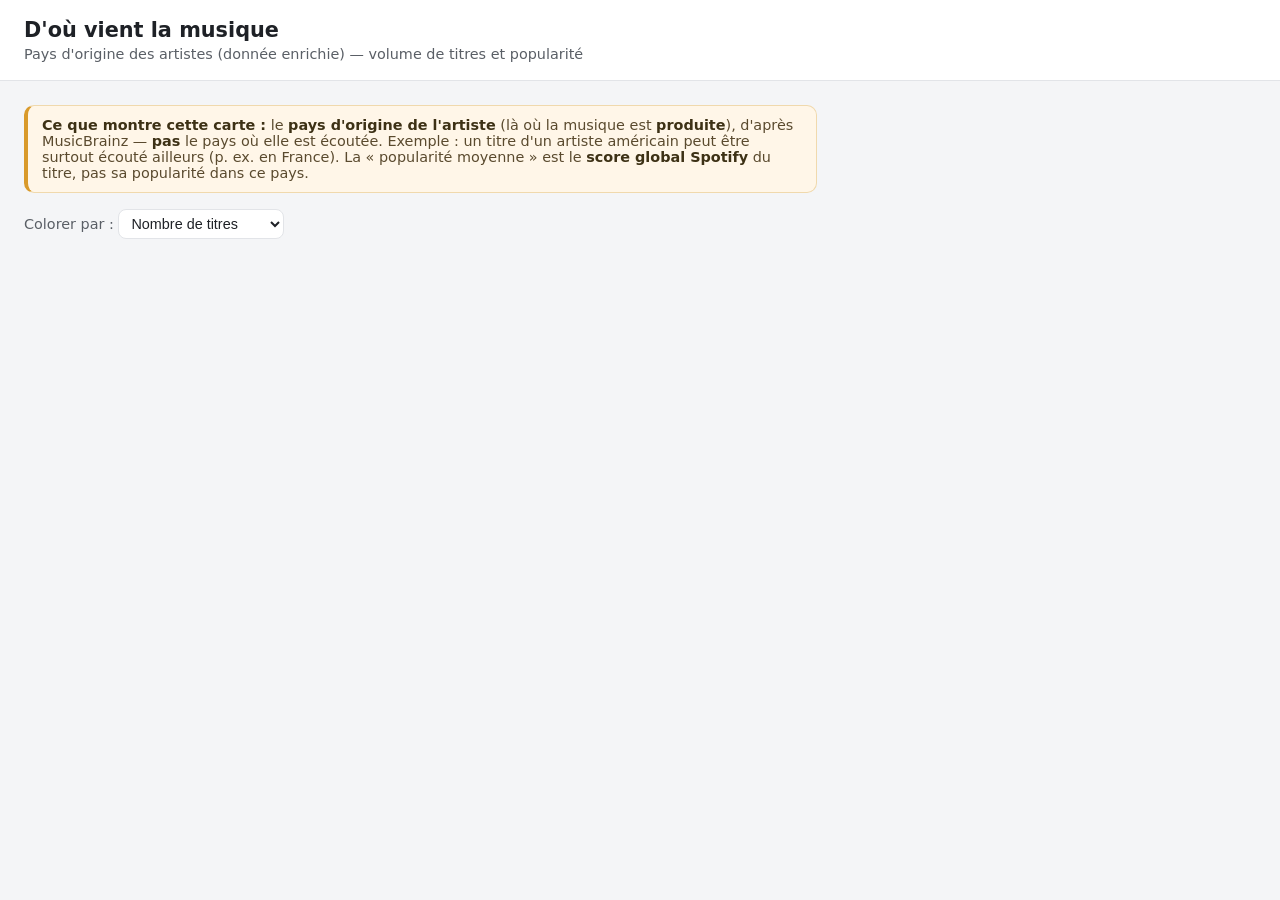
==== carte.html @ f5d2cfaa "Carte : choroplèthe des pays d'origine (base + légende + métrique)" ====
<!DOCTYPE html>
<html lang="fr">
<head>
  <meta charset="UTF-8" />
  <meta name="viewport" content="width=device-width, initial-scale=1" />
  <title>Carte des pays d'origine — Spotify</title>
  <style>
    body { margin: 0; font-family: "Segoe UI", system-ui, sans-serif; color: #1e2126; background: #f4f5f7; }
    header { padding: 18px 24px; background: #fff; border-bottom: 1px solid #e2e4e8; }
    header h1 { margin: 0; font-size: 1.3rem; }
    header p  { margin: 4px 0 0; color: #5a5f66; font-size: .9rem; }
    main { padding: 24px; }
    #map svg { max-width: 960px; width: 100%; height: auto; background: #f4f5f7; }
    .note { color: #8b8e95; font-size: .85rem; font-style: italic; margin: 0 0 12px; }
    .caveat {
      background: #fff6e8; border: 1px solid #f0d9ad; border-left: 4px solid #d99a2b;
      border-radius: 10px; padding: 11px 14px; margin: 0 0 16px;
      font-size: .9rem; color: #5a4a2e; max-width: 760px;
    }
    .caveat b { color: #3d3115; }
    .toolbar { margin-bottom: 12px; font-size: .9rem; color: #5a5f66; }
    .toolbar select {
      font-size: .9rem; padding: 5px 8px; border: 1px solid #e2e4e8;
      border-radius: 8px; background: #fff; color: #1e2126;
    }
    .tooltip {
      position: fixed; pointer-events: none; display: none;
      background: #fff; border: 1px solid #e2e4e8; border-radius: 6px;
      padding: 6px 9px; font-size: 12px; color: #1e2126;
      box-shadow: 0 4px 14px rgba(0,0,0,.12); z-index: 10;
    }
  </style>
</head>
<body>
  <header>
    <h1>D'où vient la musique</h1>
    <p>Pays d'origine des artistes (donnée enrichie) — volume de titres et popularité</p>
  </header>

  <main>
    <div class="caveat">
      <b>Ce que montre cette carte :</b> le <b>pays d'origine de l'artiste</b> (là où la musique est
      <b>produite</b>), d'après MusicBrainz — <b>pas</b> le pays où elle est écoutée. Exemple : un titre
      d'un artiste américain peut être surtout écouté ailleurs (p. ex. en France). La « popularité moyenne »
      est le <b>score global Spotify</b> du titre, pas sa popularité dans ce pays.
    </div>
    <div class="toolbar">
      <label>Colorer par :
        <select id="metric-filter">
          <option value="tracks">Nombre de titres</option>
          <option value="avg_popularity">Popularité moyenne</option>
        </select>
      </label>
    </div>
    <p id="coverage" class="note"></p>
    <div id="map"></div>
  </main>

  <div id="tip" class="tooltip"></div>

  <script src="https://d3js.org/d3.v7.min.js"></script>
  <script src="js/DataLoader.js"></script>
  <script src="js/carte/carte.js"></script>
</body>
</html>
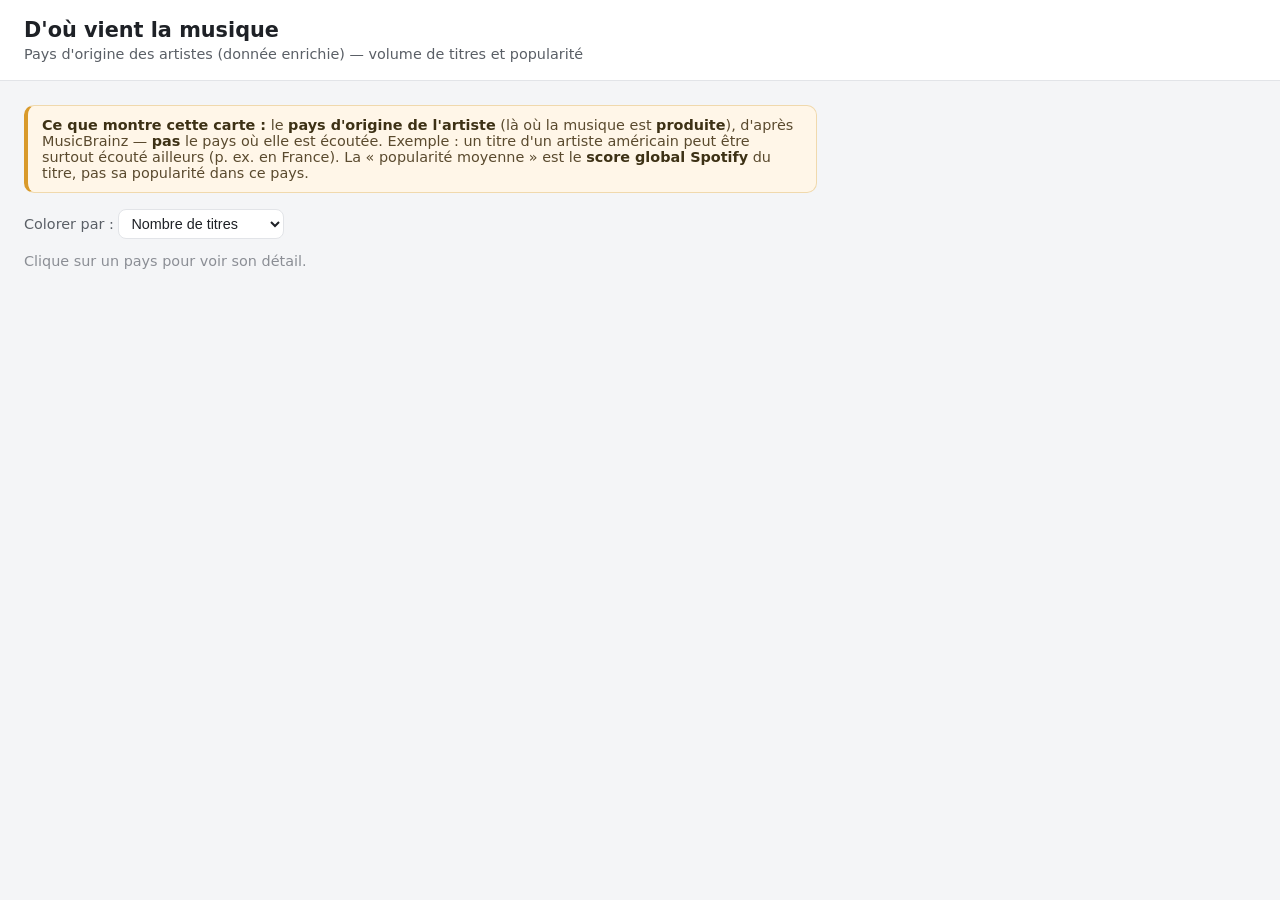
==== commit c94b7353: "Carte : clic sur un pays -> détail + mention origine≠écoute" ====
--- a/carte.html
+++ b/carte.html
@@ -18,6 +18,18 @@
       font-size: .9rem; color: #5a4a2e; max-width: 760px;
     }
     .caveat b { color: #3d3115; }
+    .detail {
+      max-width: 760px; margin: 14px 0 0; min-height: 1px;
+    }
+    .detail .card {
+      background: #fff; border: 1px solid #e2e4e8; border-left: 4px solid #2f6fb0;
+      border-radius: 12px; padding: 14px 16px;
+    }
+    .detail h3 { margin: 0 0 10px; font-size: 1.05rem; }
+    .detail .stats { display: flex; flex-wrap: wrap; gap: 10px 26px; }
+    .detail .stats div { font-size: .85rem; color: #5a5f66; display: flex; flex-direction: column; }
+    .detail .stats span { font-size: 1.4rem; font-weight: 600; color: #1e2126; }
+    .detail .muted { color: #8b8e95; font-size: .9rem; }
     .toolbar { margin-bottom: 12px; font-size: .9rem; color: #5a5f66; }
     .toolbar select {
       font-size: .9rem; padding: 5px 8px; border: 1px solid #e2e4e8;
@@ -54,6 +66,7 @@
     </div>
     <p id="coverage" class="note"></p>
     <div id="map"></div>
+    <div id="detail" class="detail"><p class="muted">Clique sur un pays pour voir son détail.</p></div>
   </main>
 
   <div id="tip" class="tooltip"></div>
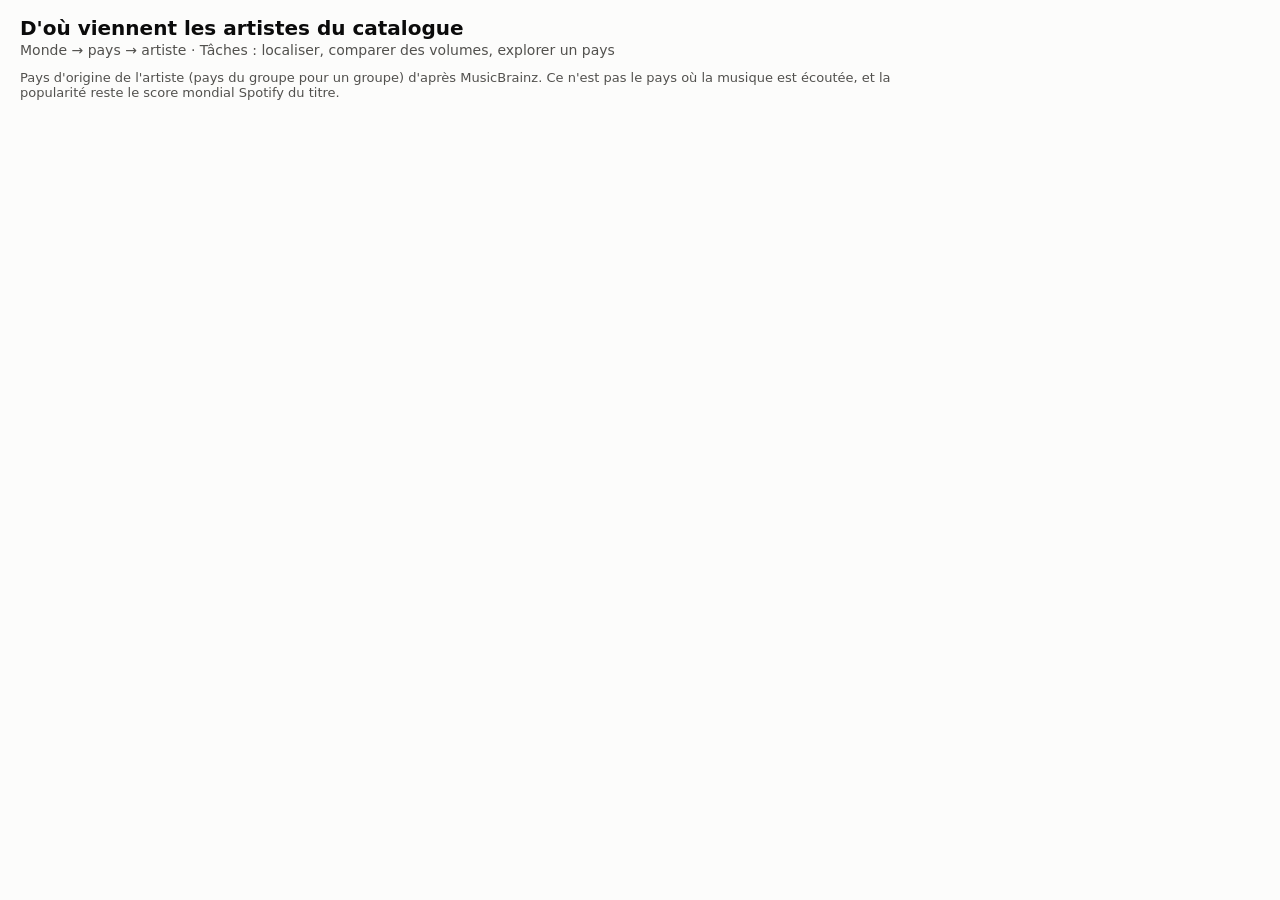
==== commit 4fae9043: "Carte : symboles proportionnels et zoom sémantique monde, pays, artiste" ====
--- a/carte.html
+++ b/carte.html
@@ -1,78 +1,23 @@
 <!DOCTYPE html>
 <html lang="fr">
 <head>
-  <meta charset="UTF-8" />
-  <meta name="viewport" content="width=device-width, initial-scale=1" />
-  <title>Carte des pays d'origine — Spotify</title>
-  <style>
-    body { margin: 0; font-family: "Segoe UI", system-ui, sans-serif; color: #1e2126; background: #f4f5f7; }
-    header { padding: 18px 24px; background: #fff; border-bottom: 1px solid #e2e4e8; }
-    header h1 { margin: 0; font-size: 1.3rem; }
-    header p  { margin: 4px 0 0; color: #5a5f66; font-size: .9rem; }
-    main { padding: 24px; }
-    #map svg { max-width: 960px; width: 100%; height: auto; background: #f4f5f7; }
-    .note { color: #8b8e95; font-size: .85rem; font-style: italic; margin: 0 0 12px; }
-    .caveat {
-      background: #fff6e8; border: 1px solid #f0d9ad; border-left: 4px solid #d99a2b;
-      border-radius: 10px; padding: 11px 14px; margin: 0 0 16px;
-      font-size: .9rem; color: #5a4a2e; max-width: 760px;
-    }
-    .caveat b { color: #3d3115; }
-    .detail {
-      max-width: 760px; margin: 14px 0 0; min-height: 1px;
-    }
-    .detail .card {
-      background: #fff; border: 1px solid #e2e4e8; border-left: 4px solid #2f6fb0;
-      border-radius: 12px; padding: 14px 16px;
-    }
-    .detail h3 { margin: 0 0 10px; font-size: 1.05rem; }
-    .detail .stats { display: flex; flex-wrap: wrap; gap: 10px 26px; }
-    .detail .stats div { font-size: .85rem; color: #5a5f66; display: flex; flex-direction: column; }
-    .detail .stats span { font-size: 1.4rem; font-weight: 600; color: #1e2126; }
-    .detail .muted { color: #8b8e95; font-size: .9rem; }
-    .toolbar { margin-bottom: 12px; font-size: .9rem; color: #5a5f66; }
-    .toolbar select {
-      font-size: .9rem; padding: 5px 8px; border: 1px solid #e2e4e8;
-      border-radius: 8px; background: #fff; color: #1e2126;
-    }
-    .tooltip {
-      position: fixed; pointer-events: none; display: none;
-      background: #fff; border: 1px solid #e2e4e8; border-radius: 6px;
-      padding: 6px 9px; font-size: 12px; color: #1e2126;
-      box-shadow: 0 4px 14px rgba(0,0,0,.12); z-index: 10;
-    }
-  </style>
+<meta charset="utf-8">
+<meta name="viewport" content="width=device-width, initial-scale=1">
+<title>Carte des pays d'origine</title>
+<link rel="stylesheet" href="css/carte.css">
 </head>
-<body>
-  <header>
-    <h1>D'où vient la musique</h1>
-    <p>Pays d'origine des artistes (donnée enrichie) — volume de titres et popularité</p>
-  </header>
+<body class="cm-page">
+<header class="cm-header">
+  <h1>D'où viennent les artistes du catalogue</h1>
+  <p class="cm-lead">Monde → pays → artiste · Tâches : localiser, comparer des volumes, explorer un pays</p>
+  <p class="cm-caveat">Pays d'origine de l'artiste (pays du groupe pour un groupe) d'après MusicBrainz. Ce n'est pas le pays où la musique est écoutée, et la popularité reste le score mondial Spotify du titre.</p>
+</header>
 
-  <main>
-    <div class="caveat">
-      <b>Ce que montre cette carte :</b> le <b>pays d'origine de l'artiste</b> (là où la musique est
-      <b>produite</b>), d'après MusicBrainz — <b>pas</b> le pays où elle est écoutée. Exemple : un titre
-      d'un artiste américain peut être surtout écouté ailleurs (p. ex. en France). La « popularité moyenne »
-      est le <b>score global Spotify</b> du titre, pas sa popularité dans ce pays.
-    </div>
-    <div class="toolbar">
-      <label>Colorer par :
-        <select id="metric-filter">
-          <option value="tracks">Nombre de titres</option>
-          <option value="avg_popularity">Popularité moyenne</option>
-        </select>
-      </label>
-    </div>
-    <p id="coverage" class="note"></p>
-    <div id="map"></div>
-    <div id="detail" class="detail"><p class="muted">Clique sur un pays pour voir son détail.</p></div>
-  </main>
+<div id="carte-view"></div>
 
-  <div id="tip" class="tooltip"></div>
-
-  <script src="https://d3js.org/d3.v7.min.js"></script>
-  <script src="js/DataLoader.js"></script>
-  <script src="js/carte/carte.js"></script>
+<script src="https://d3js.org/d3.v7.min.js"></script>
+<script src="js/DataLoader.js"></script>
+<script src="js/views/carte.js"></script>
+<script>CarteView.mount(document.getElementById("carte-view"));</script>
 </body>
 </html>
--- a/css/carte.css
+++ b/css/carte.css
@@ -0,0 +1,198 @@
+.cm-page, .cm-root {
+  color-scheme: light;
+  --surface: #fcfcfb;
+  --surface-2: #f3f2ef;
+  --frame: #eef2f5;
+  --grid: #e4e3df;
+  --land: #dcdbd6;
+  --land-data: #c9c8c1;
+  --land-focus: #b9b8b0;
+  --border: #fcfcfb;
+  --text: #0b0b0b;
+  --text-2: #52514e;
+  --text-3: #787772;
+  --accent: #6250d6;
+  --on-accent: #ffffff;
+}
+@media (prefers-color-scheme: dark) {
+  :root:where(:not([data-theme="light"])) .cm-page,
+  :root:where(:not([data-theme="light"])) .cm-root {
+    color-scheme: dark;
+    --surface: #1a1a19; --surface-2: #242423; --frame: #1f2326; --grid: #383835;
+    --land: #3a3a37; --land-data: #4a4a46; --land-focus: #5c5c57; --border: #1f2326;
+    --text: #f0efec; --text-2: #c3c2b7; --text-3: #9a998f;
+    --accent: #9085e9; --on-accent: #0b0b0b;
+  }
+}
+:root[data-theme="dark"] .cm-page,
+:root[data-theme="dark"] .cm-root {
+  color-scheme: dark;
+  --surface: #1a1a19; --surface-2: #242423; --frame: #1f2326; --grid: #383835;
+  --land: #3a3a37; --land-data: #4a4a46; --land-focus: #5c5c57; --border: #1f2326;
+  --text: #f0efec; --text-2: #c3c2b7; --text-3: #9a998f;
+  --accent: #9085e9; --on-accent: #0b0b0b;
+}
+
+.cm-page {
+  margin: 0;
+  padding: 16px 20px 40px;
+  background: var(--surface);
+  color: var(--text);
+  font-family: system-ui, -apple-system, "Segoe UI", Roboto, Arial, sans-serif;
+}
+.cm-header h1 { font-size: 20px; font-weight: 600; margin: 0 0 2px; }
+.cm-lead { margin: 0 0 12px; font-size: 14px; color: var(--text-2); }
+.cm-caveat { margin: 0 0 12px; max-width: 900px; font-size: 13px; color: var(--text-2); }
+
+.cm-root {
+  font-family: system-ui, -apple-system, "Segoe UI", Roboto, Arial, sans-serif;
+  font-size: 14px;
+  line-height: 1.4;
+  color: var(--text);
+  display: grid;
+  grid-template-columns: minmax(0, 1fr) 320px;
+  grid-template-areas:
+    "filters filters"
+    "nav     nav"
+    "scene   aside"
+    "legend  aside";
+  gap: 10px 16px;
+}
+.cm-root * { box-sizing: border-box; }
+.cm-root button { font: inherit; color: inherit; cursor: pointer; }
+.cm-root button:focus-visible, .cm-root [tabindex]:not(circle):not(g):focus-visible { outline: 3px solid var(--accent); outline-offset: 2px; }
+
+.cm-filters { grid-area: filters; display: flex; flex-wrap: wrap; gap: 8px; align-items: center;
+  min-height: 36px; padding: 6px 10px; background: var(--surface-2); border-radius: 8px; }
+.cm-filters-label { font-size: 13px; color: var(--text-2); }
+.cm-chips { display: flex; flex-wrap: wrap; gap: 6px; }
+.cm-chip { display: inline-flex; align-items: center; gap: 6px; padding: 3px 10px; border: 1px solid var(--grid);
+  border-radius: 999px; background: var(--surface); font-size: 13px; }
+.cm-chip[aria-pressed="true"] { background: var(--accent); border-color: var(--accent); color: var(--on-accent); }
+.cm-zoombar { display: flex; gap: 4px; margin-left: auto; }
+.cm-zoombar[hidden] { display: none; }
+.cm-btn { min-width: 30px; padding: 3px 10px; border: 1px solid var(--grid); border-radius: 6px; background: var(--surface);
+  font-size: 13px; }
+.cm-btn:hover { background: var(--surface-2); }
+.cm-dot { display: inline-block; flex: none; width: 10px; height: 10px; border-radius: 50%; }
+
+.cm-navrow { grid-area: nav; display: flex; flex-wrap: wrap; align-items: center; justify-content: space-between;
+  gap: 6px 16px; min-width: 0; }
+.cm-nav { display: flex; flex-wrap: wrap; gap: 4px; align-items: center; min-height: 28px; color: var(--text-2); }
+.cm-crumb { padding: 2px 6px; border: 0; border-radius: 4px; background: none; }
+button.cm-crumb { color: var(--accent); text-decoration: underline; text-underline-offset: 2px; }
+.cm-crumb-current { font-weight: 600; color: var(--text); }
+.cm-sep { color: var(--text-3); }
+.cm-coverage { margin: 0; font-size: 13px; color: var(--text-2); font-variant-numeric: tabular-nums; }
+
+.cm-scene { grid-area: scene; position: relative; border: 1px solid var(--grid); border-radius: 8px;
+  background: var(--frame); overflow: hidden; }
+.cm-svg { display: block; width: 100%; height: auto; cursor: grab; }
+.cm-svg.cm-zoomed { cursor: default; }
+.cm-message { position: absolute; inset: 0; display: grid; place-items: center; margin: 0; color: var(--text-2); }
+
+.cm-country { fill: var(--land); stroke: var(--border); stroke-width: .5px; vector-effect: non-scaling-stroke;
+  transition: fill .2s, opacity .4s; }
+.cm-country-data { fill: var(--land-data); cursor: pointer; }
+.cm-country-data:hover { fill: var(--land-focus); }
+.cm-zoomed .cm-country { opacity: .35; cursor: default; }
+.cm-zoomed .cm-country-focus { opacity: 1; fill: var(--land-focus); }
+
+.cm-symbol { stroke: var(--surface); stroke-width: 1px; vector-effect: non-scaling-stroke; fill-opacity: .85; cursor: pointer; }
+.cm-symbol:hover { fill-opacity: 1; stroke: var(--text); }
+.cm-symbol:focus-visible { fill-opacity: 1; stroke: var(--accent); stroke-width: 3px; }
+.cm-symbol:focus { outline: none; }
+.cm-zoomed .cm-symbol { pointer-events: none; }
+.cm-label { fill: var(--text); text-anchor: middle; paint-order: stroke; stroke: var(--frame); pointer-events: none;
+  font-weight: 500; }
+
+.cm-bubble { cursor: pointer; }
+.cm-bubble circle { fill-opacity: .9; stroke: var(--surface); stroke-width: 1px; }
+.cm-bubble:hover circle { fill-opacity: 1; stroke: var(--text); stroke-width: 2px; }
+.cm-bubble:focus-visible circle { fill-opacity: 1; stroke: var(--accent); stroke-width: 3px; }
+.cm-bubble:focus { outline: none; }
+.cm-bubble text { text-anchor: middle; pointer-events: none; font-weight: 500; }
+.cm-bubble .cm-bubble-count { font-size: 11px; font-weight: 400; }
+.cm-rest { position: absolute; left: 10px; right: 10px; bottom: 10px; z-index: 2; display: flex; flex-wrap: wrap;
+  align-items: center; gap: 6px 12px; padding: 6px 10px; border-radius: 6px; background: var(--surface);
+  border: 1px solid var(--grid); font-size: 12px; color: var(--text-2); }
+.cm-rest[hidden] { display: none; }
+
+.cm-tip { position: absolute; z-index: 4; max-width: 260px; padding: 7px 10px; pointer-events: none;
+  background: var(--surface); border: 1px solid var(--grid); border-radius: 6px; box-shadow: 0 4px 14px rgba(0, 0, 0, .14);
+  font-size: 12px; }
+.cm-tip[hidden] { display: none; }
+.cm-tip strong { display: block; font-size: 13px; margin-bottom: 2px; }
+.cm-tip span { display: block; color: var(--text-2); }
+
+.cm-legend { grid-area: legend; display: flex; flex-wrap: wrap; align-items: center; gap: 6px 14px;
+  font-size: 12px; color: var(--text-2); }
+.cm-legend-title { color: var(--text); }
+.cm-legend-key { display: inline-flex; align-items: center; gap: 5px; }
+.cm-legend-sizes svg { display: block; overflow: visible; }
+.cm-legend-circle { fill: none; stroke: var(--text-2); }
+.cm-legend-tick { stroke: var(--text-3); stroke-dasharray: 2 2; }
+.cm-legend-sizes text { fill: var(--text-2); font-size: 11px; }
+
+.cm-aside { grid-area: aside; align-self: start; display: flex; flex-direction: column; gap: 10px; min-width: 0; }
+.cm-aside h3 { margin: 0 0 6px; font-size: 13px; font-weight: 600; color: var(--text-2); }
+.cm-aside-title { margin: 0; font-size: 17px; font-weight: 600; }
+.cm-aside-title:focus { outline: none; }
+.cm-aside-note { margin: 0; font-size: 12px; color: var(--text-2); }
+.cm-aside-scroll { max-height: 520px; overflow: auto; padding-right: 4px; }
+.cm-region { margin-bottom: 12px; }
+.cm-region-title { display: flex; justify-content: space-between; gap: 8px; padding-bottom: 3px;
+  border-bottom: 1px solid var(--grid); }
+.cm-region-value { font-weight: 400; font-variant-numeric: tabular-nums; }
+
+.cm-row { display: grid; grid-template-columns: 140px minmax(0, 1fr) 48px; gap: 8px; align-items: center; width: 100%;
+  padding: 3px 4px; border: 0; border-radius: 4px; background: none; text-align: left; font-size: 13px; }
+button.cm-row:hover { background: var(--surface-2); }
+.cm-row-label { overflow: hidden; text-overflow: ellipsis; white-space: nowrap; }
+.cm-row-bar { position: relative; height: 10px; border-radius: 3px; background: var(--grid); }
+.cm-row-fill { position: absolute; left: 0; top: 0; bottom: 0; border-radius: 3px; background: var(--text-3); }
+.cm-row-ref { position: absolute; top: -3px; bottom: -3px; width: 2px; margin-left: -1px; background: var(--text); }
+.cm-row-value { text-align: right; font-variant-numeric: tabular-nums; }
+.cm-row-flag { grid-column: 1 / -1; margin-top: -2px; font-size: 11px; color: var(--text-3); }
+.cm-row-none .cm-row-fill { background: repeating-linear-gradient(45deg, var(--text-3) 0 3px, transparent 3px 6px); }
+
+.cm-stats { display: flex; gap: 18px; }
+.cm-stat strong { display: block; font-size: 20px; font-weight: 600; font-variant-numeric: tabular-nums; }
+.cm-stat span { font-size: 12px; color: var(--text-2); }
+.cm-artist-list { max-height: 330px; overflow: auto; }
+.cm-artist-list:focus { outline: none; }
+.cm-more { display: flex; gap: 6px; margin-top: 6px; }
+
+.cm-prow-note { display: flex; align-items: center; gap: 6px; margin: 6px 0 0; font-size: 12px; color: var(--text-2); }
+.cm-note-mark { display: inline-block; width: 2px; height: 12px; background: var(--text); }
+
+.cm-detail { position: absolute; inset: 0; z-index: 3; overflow: auto; padding: 18px 22px; background: var(--surface);
+  border-top: 4px solid var(--accent); animation: cm-in .25s ease; }
+.cm-detail[hidden] { display: none; }
+@keyframes cm-in { from { opacity: 0; transform: scale(.98); } to { opacity: 1; transform: none; } }
+@media (prefers-reduced-motion: reduce) { .cm-detail { animation: none; } .cm-country { transition: none; } }
+.cm-detail-title { margin: 0; font-size: 22px; font-weight: 600; }
+.cm-detail-title:focus { outline: none; }
+.cm-detail-sub { margin: 4px 0 18px; color: var(--text-2); }
+.cm-detail-body { display: grid; grid-template-columns: minmax(0, 1fr) minmax(0, 1.2fr); gap: 28px; }
+.cm-detail h3 { margin: 0 0 12px; font-size: 13px; font-weight: 600; color: var(--text-2); }
+.cm-prow { display: grid; grid-template-columns: 170px minmax(0, 1fr) 40px; gap: 10px; align-items: center;
+  margin-bottom: 8px; font-size: 13px; }
+.cm-prow-track { position: relative; height: 10px; border-radius: 5px; background: var(--grid); }
+.cm-prow-fill { position: absolute; left: 0; top: 0; bottom: 0; border-radius: 5px; transition: width .25s ease; }
+.cm-prow-ref { position: absolute; top: -4px; bottom: -4px; width: 2px; margin-left: -1px; background: var(--text); }
+.cm-prow-value { text-align: right; font-variant-numeric: tabular-nums; }
+.cm-tracks { list-style: none; margin: 0; padding: 0; display: flex; flex-direction: column; gap: 2px; }
+.cm-track { display: grid; grid-template-columns: 10px minmax(0, 1fr) 40px 90px 28px; gap: 8px; align-items: center;
+  padding: 4px 6px; border-radius: 4px; font-size: 13px; }
+.cm-track:hover, .cm-track:focus { background: var(--surface-2); outline: none; }
+.cm-track-name { overflow: hidden; text-overflow: ellipsis; white-space: nowrap; }
+.cm-track-year, .cm-track-pop { color: var(--text-2); font-variant-numeric: tabular-nums; text-align: right; }
+.cm-track-bar { position: relative; height: 6px; border-radius: 3px; background: var(--grid); }
+.cm-track-fill { position: absolute; left: 0; top: 0; bottom: 0; border-radius: 3px; background: var(--text-3); }
+
+@media (max-width: 900px) {
+  .cm-root { grid-template-columns: minmax(0, 1fr); grid-template-areas: "filters" "nav" "scene" "legend" "aside"; }
+  .cm-detail-body { grid-template-columns: minmax(0, 1fr); }
+  .cm-prow { grid-template-columns: 120px minmax(0, 1fr) 36px; }
+}
